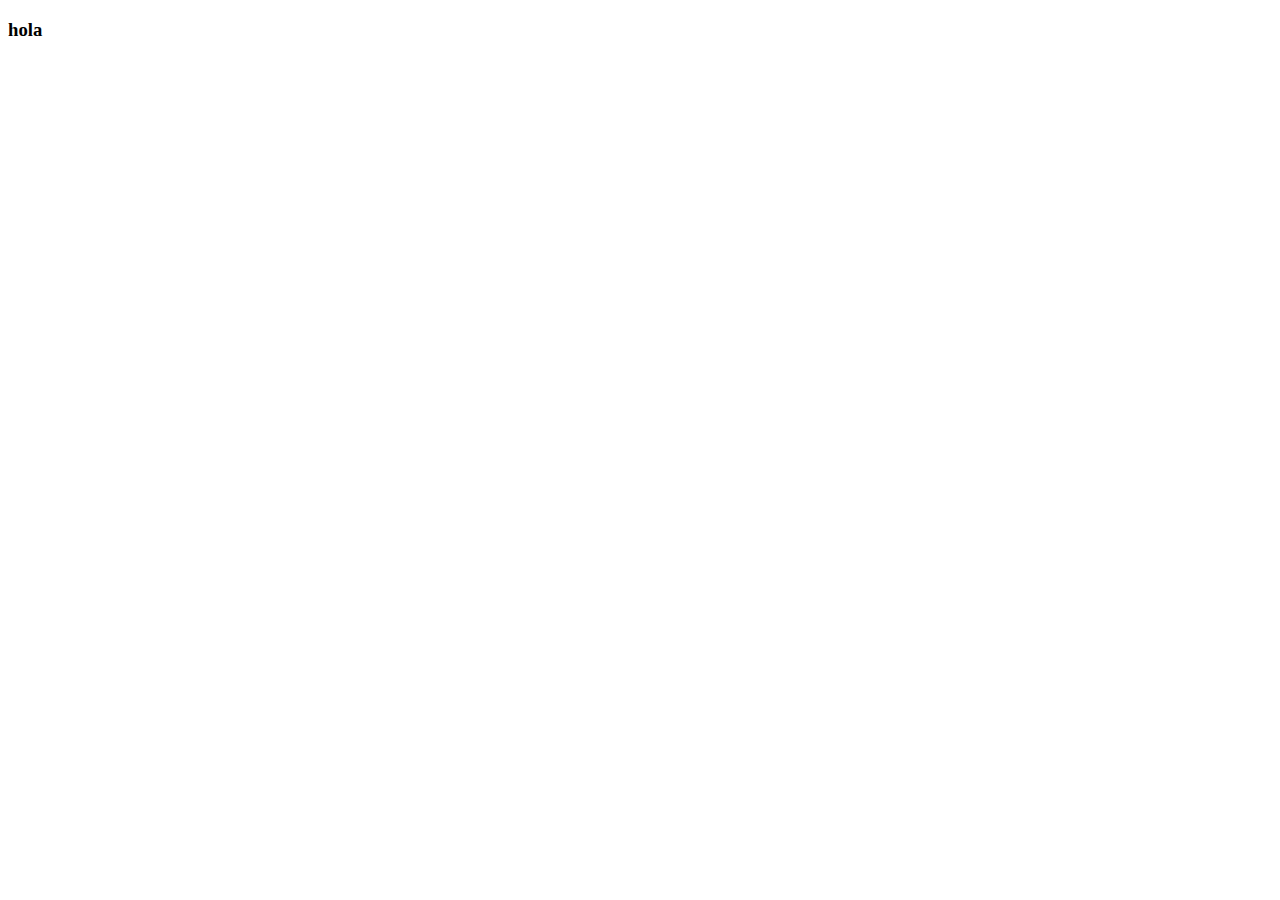
==== index.html @ 8e0409f2 "Primer Actualización" ====
<!DOCTYPE html>
<html lang="en">
<head>
    <meta charset="UTF-8">
    <meta name="viewport" content="width=device-width, initial-scale=1.0">
    <title>hola</title>
</head>
<body>
<h3>hola</h3>    
</body>
</html>
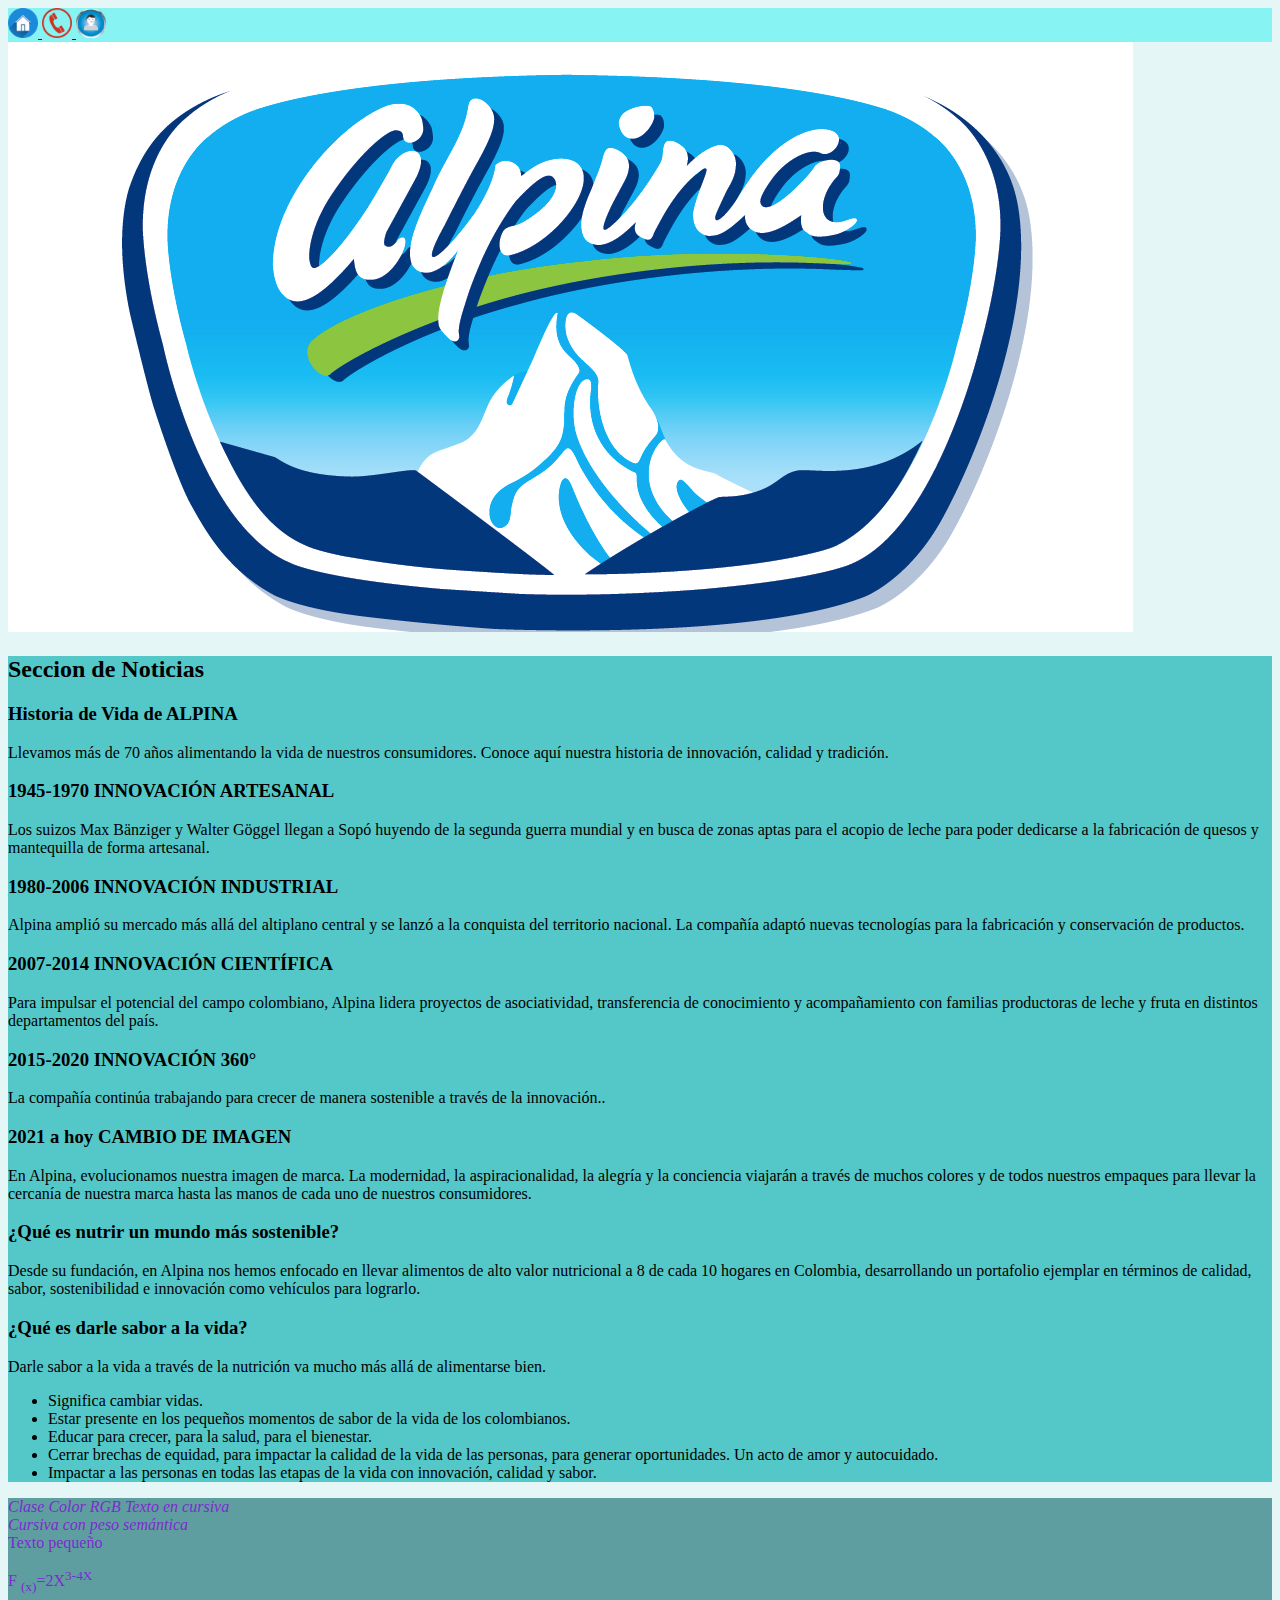
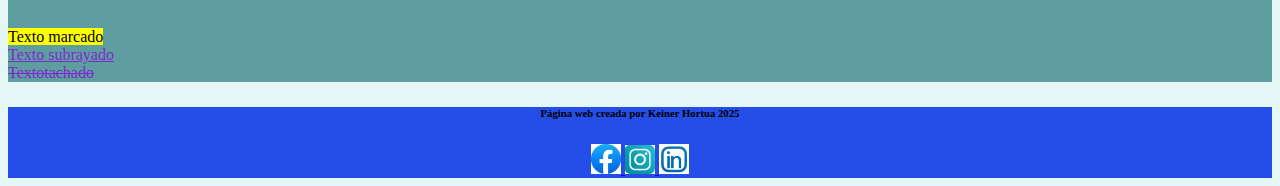
==== commit c31046d0: "Update" ====
--- a/index.html
+++ b/index.html
@@ -3,9 +3,87 @@
 <head>
     <meta charset="UTF-8">
     <meta name="viewport" content="width=device-width, initial-scale=1.0">
-    <title>hola</title>
+    <title>ALPINA</title>
+    <link rel="stylesheet" href="css/style.css">
 </head>
 <body>
-<h3>hola</h3>    
+    <div class="icon">
+        <a href="#">
+            <img src="imagenes/inicio.png" alt="no_carga_mensaje" title="Ir al index" width="30px">
+        </a>
+    
+        <a href="paginas/contactos.html">
+            <img src="imagenes/contacto.png" alt="no_carga_mensaje" title="Ir a pagina Contactos" width="30px">
+        </a>
+    
+        <a href="paginas/servicios.html">
+            <img src="imagenes/servicio.png" alt="no_carga_mensaje" title="Ir a pagina Servicios" width="30px">
+        </a>
+    </div>
+    
+    <div class="img-empresa">
+        <img src="imagenes/alpina_logo.png" alt="no_carga_imagen" title="Alpina">
+    </div>
+
+    <div class="noticias">
+        <h2>Seccion de Noticias</h2>
+        <h3>Historia
+        de Vida de
+        ALPINA</h3>
+        <p>Llevamos más de 70 años alimentando la vida de nuestros consumidores. Conoce aquí nuestra historia de innovación, calidad y tradición.</p>
+        <h3>1945-1970 INNOVACIÓN
+            ARTESANAL</h3>
+        <p>Los suizos Max Bänziger y Walter Göggel llegan a Sopó huyendo de la segunda guerra mundial y en busca de zonas aptas para el acopio de leche para poder dedicarse a la fabricación de quesos y mantequilla de forma artesanal.</p>
+        <h3>1980-2006 INNOVACIÓN
+            INDUSTRIAL</h3>
+        <p>Alpina amplió su mercado más allá del altiplano central y se lanzó a la conquista del territorio nacional. La compañía adaptó nuevas tecnologías para la fabricación y conservación de productos.</p>
+        <h3>2007-2014 INNOVACIÓN
+            CIENTÍFICA</h3>
+        <p>Para impulsar el potencial del campo colombiano, Alpina lidera proyectos de asociatividad, transferencia de conocimiento y acompañamiento con familias productoras de leche y fruta en distintos departamentos del país.</p>
+        <h3>2015-2020 INNOVACIÓN
+            360°</h3>
+        <p>La compañía continúa trabajando para crecer de manera sostenible a través de la innovación..</p>
+        <h3>2021 a hoy CAMBIO
+            DE IMAGEN</h3>
+        <p>En Alpina, evolucionamos nuestra imagen de marca. La modernidad, la aspiracionalidad, la alegría y la conciencia viajarán a través de muchos colores y de todos nuestros empaques para llevar la cercanía de nuestra marca hasta las manos de cada uno de nuestros consumidores.</p>
+        <h3>¿Qué es nutrir un mundo más sostenible?</h3>
+        <p>Desde su fundación, en Alpina nos hemos enfocado en llevar alimentos de alto valor nutricional a 8 de cada 10 hogares en Colombia, 
+            desarrollando un portafolio ejemplar en términos de calidad, sabor, sostenibilidad e innovación como vehículos para lograrlo.</p>
+        <h3>¿Qué es darle
+            sabor a la vida?</h3>
+        <p>Darle sabor a la vida a través de la nutrición va mucho más allá de alimentarse bien.</p>
+        <ul>
+            <li>Significa cambiar vidas.</li>
+            <li>Estar presente en los pequeños momentos de sabor de la vida de los colombianos.</li>
+            <li>Educar para crecer, para la salud, para el bienestar.</li>
+            <li>Cerrar brechas de equidad, para impactar la calidad de la vida de las personas, para generar oportunidades.
+                Un acto de amor y autocuidado.</li>
+            <li>Impactar a las personas en todas las etapas de la vida con innovación, calidad y sabor.</li>
+        </ul>
+    </div>
+    <div class="clase_RGB">
+        <i>Clase Color RGB Texto en cursiva</i><br>
+
+        <em>Cursiva con peso semántica</em><br>
+        <samll> Texto pequeño </samll><br>
+        <p> F <sub>(x)</sub>=2X<sup>3</sub>-4X </p><br>
+        <mark>Texto marcado</mark><br>
+        <ins>Texto subrayado</ins><br>
+        <del>Textotachado</del>
+    </div>
+    <div class="pie_pag">
+        <h6>Página web creada por Keiner Hortua 2025</h6>
+        <a href="https://web.facebook.com/alpina/?_rdc=1&_rdr#" target="_blank">
+            <img src="imagenes/facebook.jpg" alt="" title="" width="30px">
+        </a>
+        <a href="https://www.instagram.com/alpina" target="_blank">
+            <img src="imagenes/instagram.png" alt="" title="" width="30px">
+        </a>
+        <a href="https://www.linkedin.com/company/alpina/" target="_blank">
+            <img src="imagenes/linkedin.jpg" alt="" title="" width="30px">
+        </a>
+    </div>
+
+
 </body>
 </html>--- a/css/style.css
+++ b/css/style.css
@@ -0,0 +1,17 @@
+body{
+    background-color: rgb(229, 246, 246);
+}
+.clase_RGB{
+    background-color:cadetblue;
+    color:rgb(125, 43, 206);
+}
+.icon{
+    background-color: rgb(136, 243, 243);
+}
+.noticias{
+    background-color: rgb(84, 200, 200);
+}
+.pie_pag{
+    background-color: rgba(16, 59, 231, 0.902);
+    text-align: center;
+}
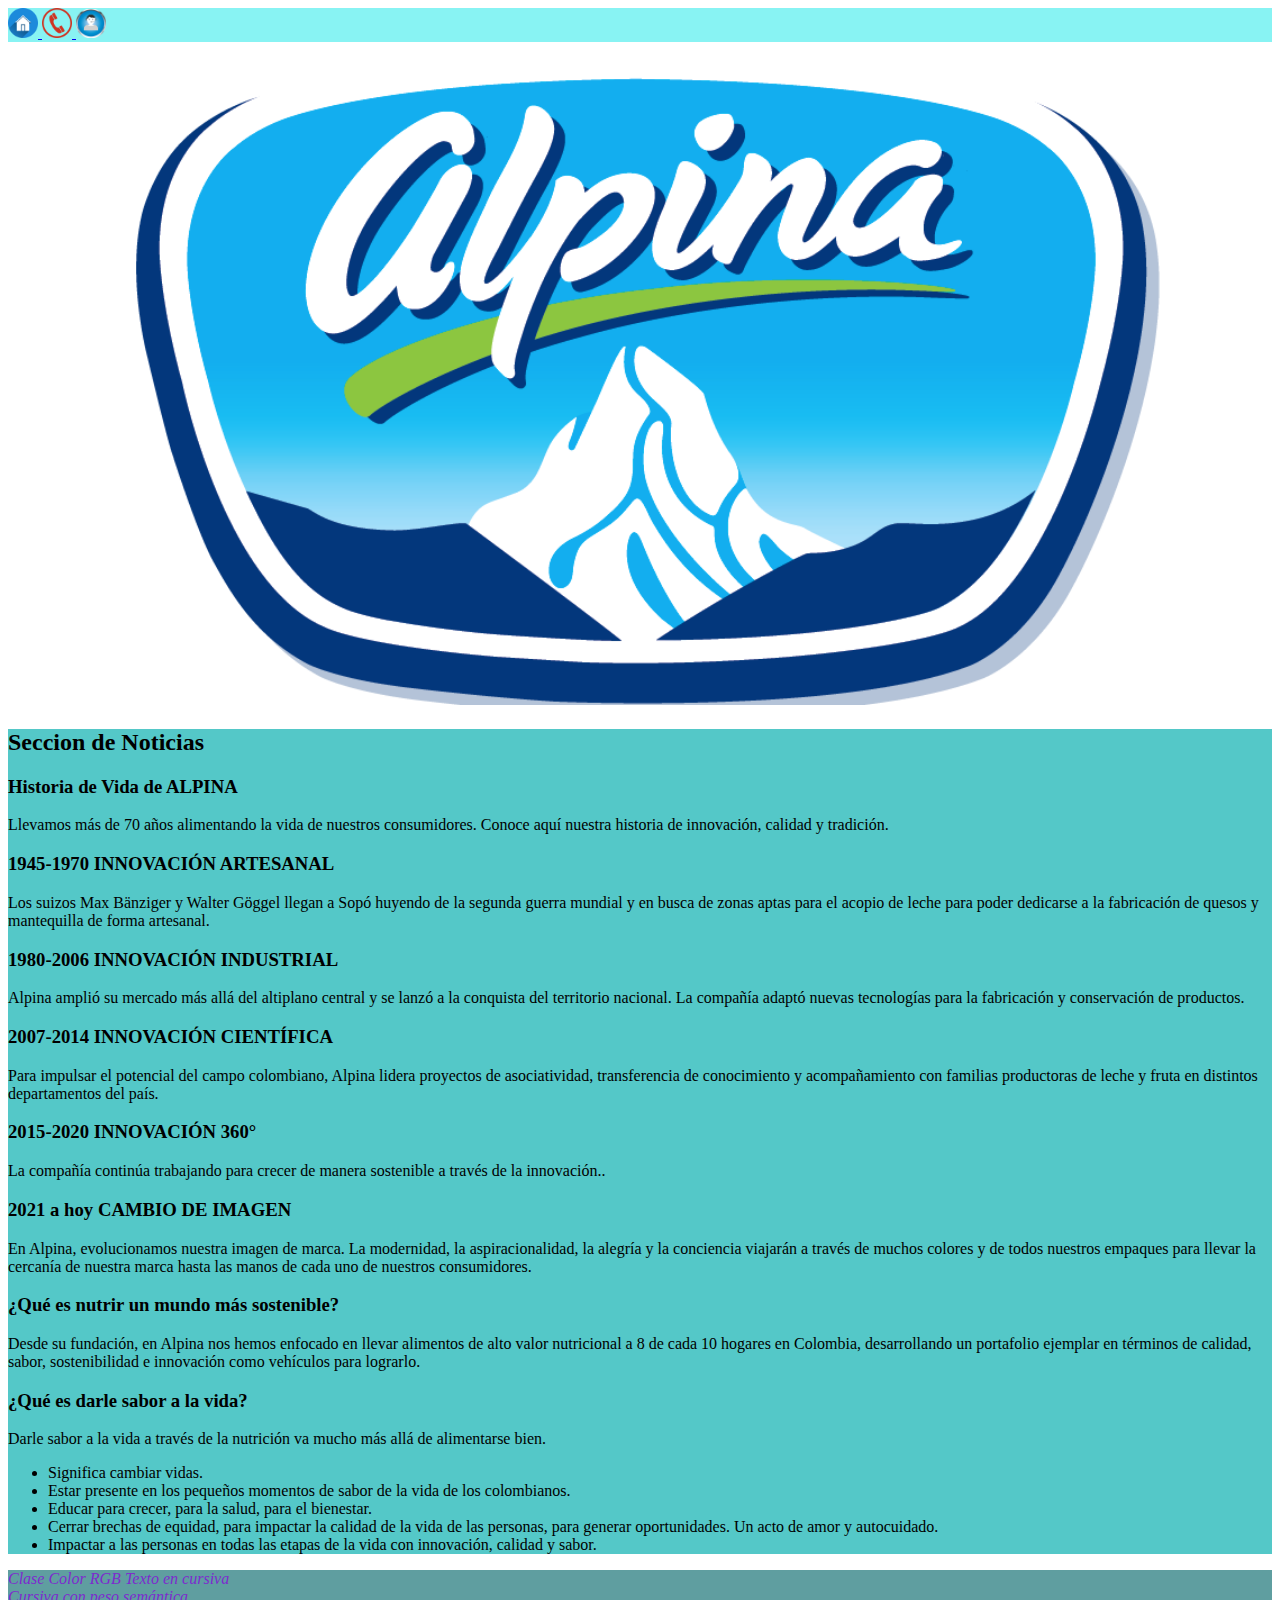
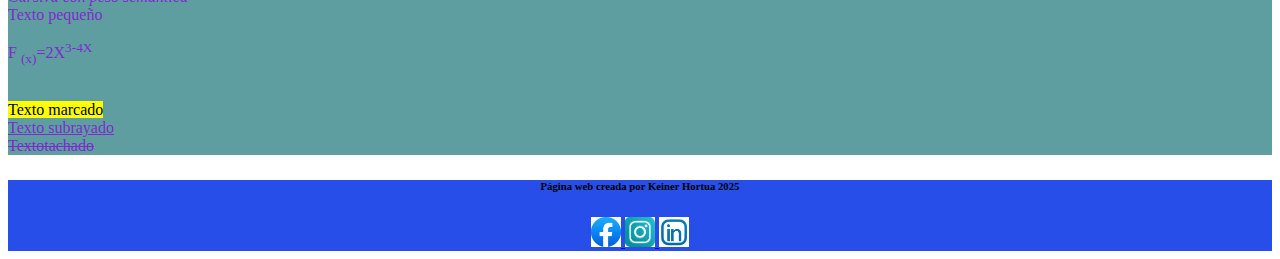
==== commit a8f38eba: "UPDATEX3" ====
--- a/index.html
+++ b/index.html
@@ -22,7 +22,7 @@
     </div>
     
     <div class="img-empresa">
-        <img src="imagenes/alpina_logo.png" alt="no_carga_imagen" title="Alpina">
+        <img src="imagenes/alpina_logo.png" alt="no_carga_imagen" title="Alpina" width="100%">
     </div>
 
     <div class="noticias">
--- a/css/style.css
+++ b/css/style.css
@@ -1,9 +1,7 @@
-body{
-    background-color: rgb(229, 246, 246);
-}
 .clase_RGB{
     background-color:cadetblue;
     color:rgb(125, 43, 206);
+    
 }
 .icon{
     background-color: rgb(136, 243, 243);
